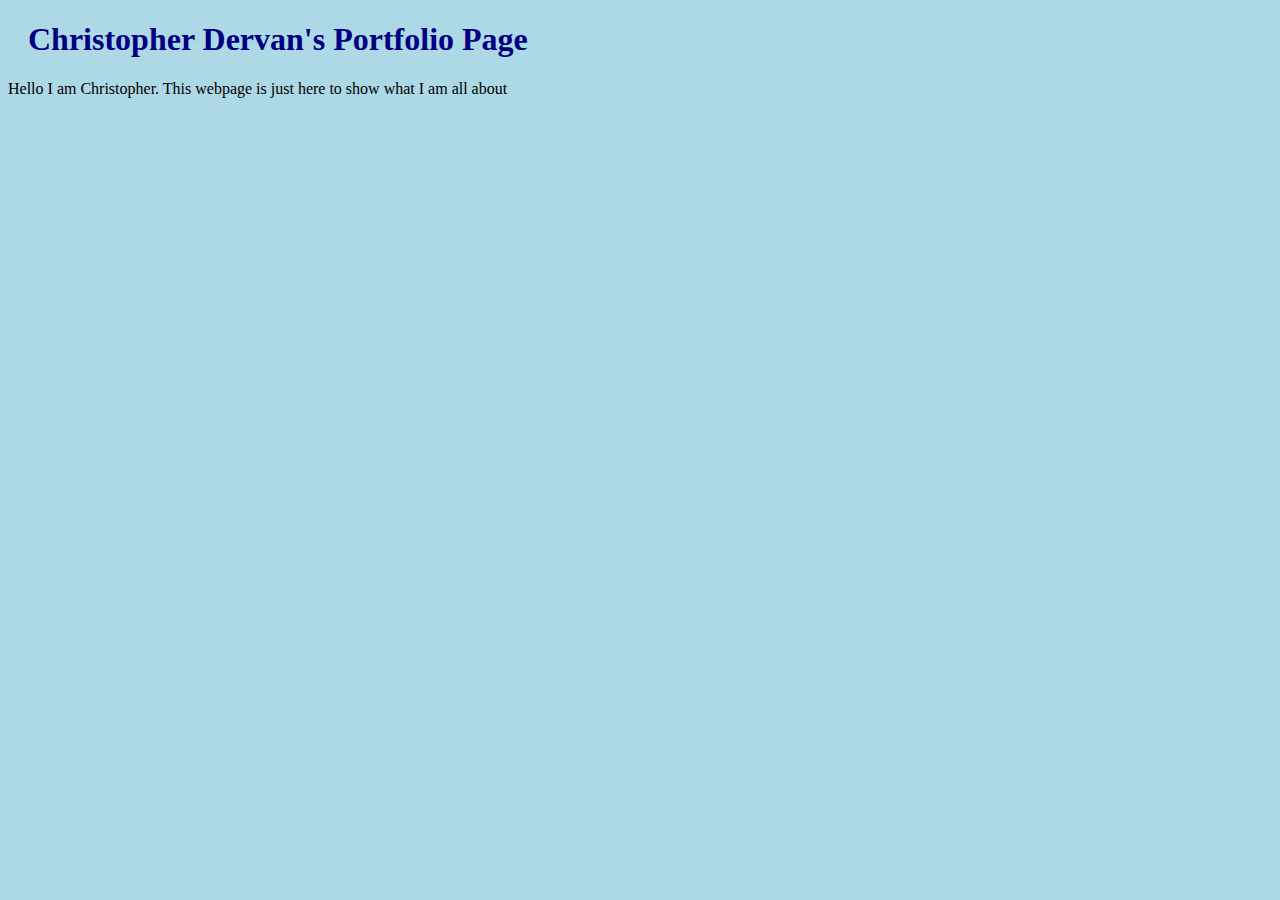
==== index.html @ a4db8183 "First commit" ====
<!-- http://www.brucelawson.co.uk/2010/a-minimal-html5-document/ -->

<!doctype html>
<html lang=en>
<head>
    <link rel="stylesheet" type="text/css" href="CSS/portfoliostyle.css">
<meta charset=utf-8>
<title>Christopher Dervan</title>
</head>
<body>
  <h1>Christopher Dervan's Portfolio Page</h1>
    <div id="div intro">
      <p>Hello I am Christopher. This webpage is just here to show what I am all about</p>
    </div>
</body>
</html>
---- CSS/portfoliostyle.css ----
body {
  background-color: lightblue;
}

h1 {
  color: navy;
  margin-left: 20px;
}
#div intro {
    text-align: center;
    color: blueviolet
}
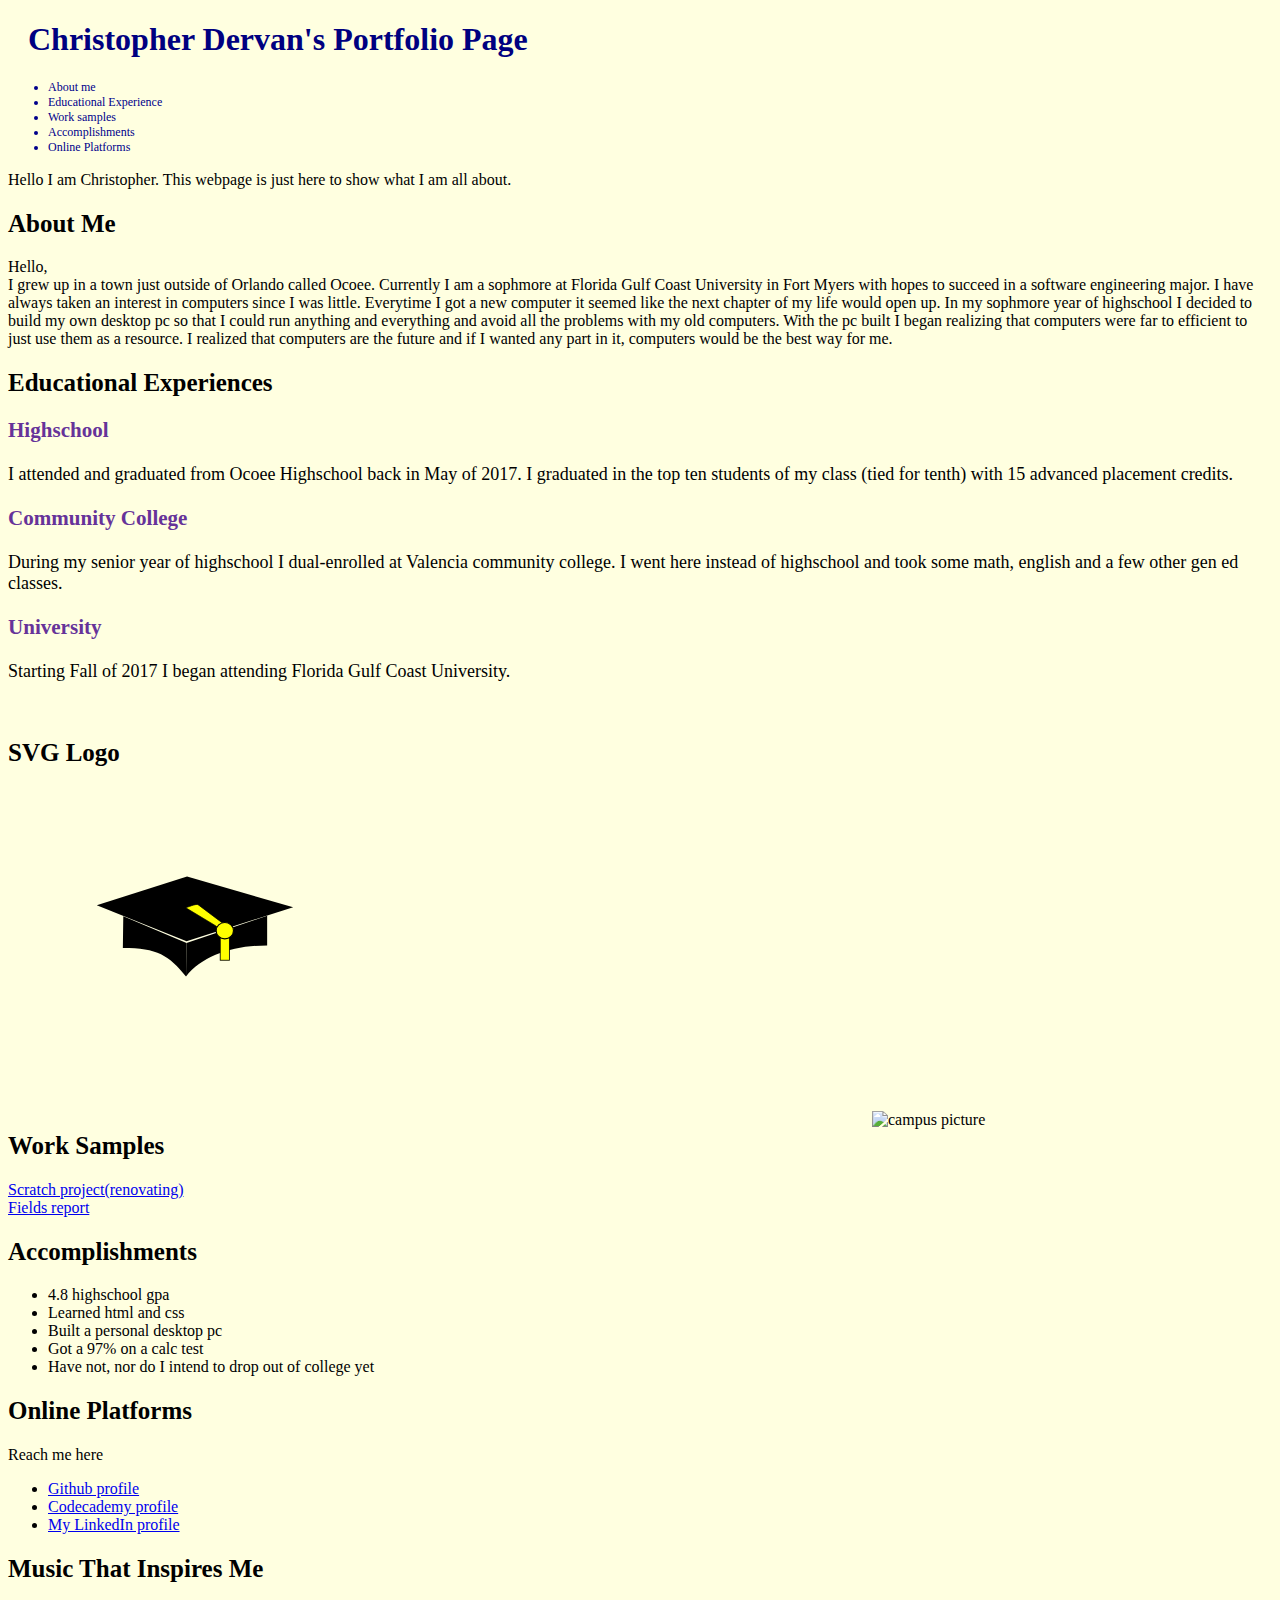
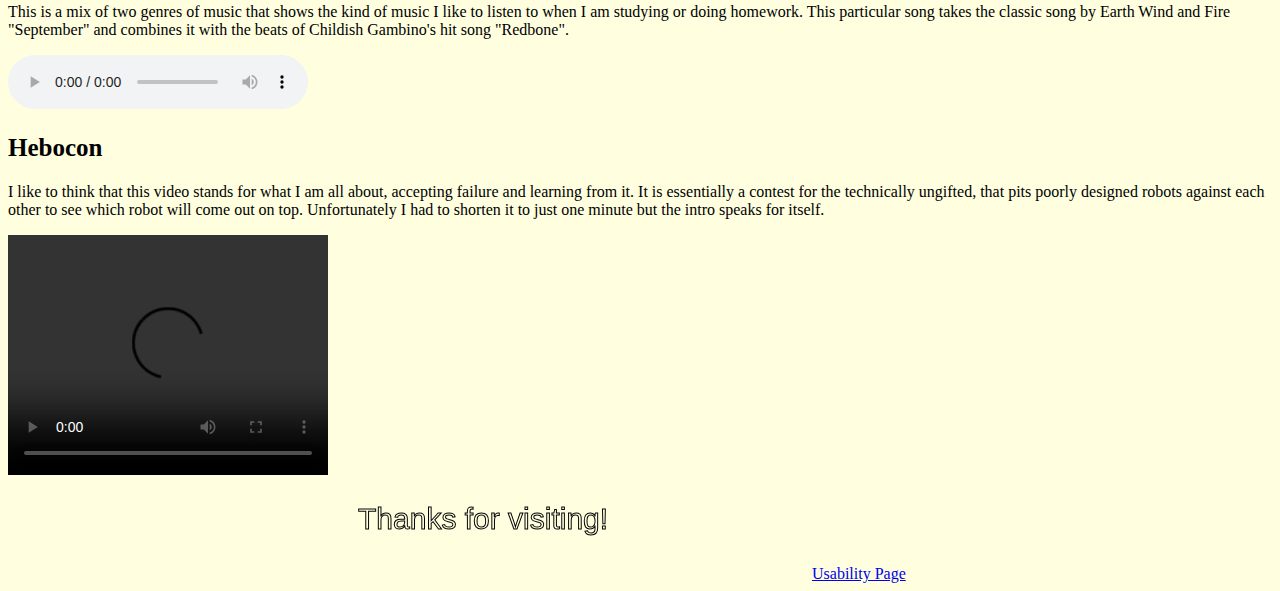
==== commit 04dbc9ec: "Update index.html" ====
--- a/index.html
+++ b/index.html
@@ -1,16 +1,202 @@
-<!-- http://www.brucelawson.co.uk/2010/a-minimal-html5-document/ -->
-
 <!doctype html>
 <html lang=en>
+<meta charset=utf-8>
 <head>
-    <link rel="stylesheet" type="text/css" href="CSS/portfoliostyle.css">
-<meta charset=utf-8>
-<title>Christopher Dervan</title>
+  <link href="stylesheet.css" type="text/css" rel="stylesheet">
+  <link href="WCAG.html" rel="alternate">
+  <title>Christopher Dervan</title>
 </head>
 <body>
   <h1>Christopher Dervan's Portfolio Page</h1>
-    <div id="div intro">
-      <p>Hello I am Christopher. This webpage is just here to show what I am all about</p>
-    </div>
+    <div id="quick-links">
+      <ul>
+        <li>About me</li>
+        <li>Educational Experience</li>
+        <li>Work samples</li>
+        <li>Accomplishments</li>
+        <li>Online Platforms</li>
+      </ul>
+    </div>
+    <div id="div-intro">
+      <p>Hello I am Christopher. This webpage is just here to show what I am all about.</p>
+    </div>
+  <h2>About Me</h2>
+    <p>Hello,<br>I grew up in a town just outside of Orlando called Ocoee. Currently I am a sophmore at Florida Gulf Coast University in Fort Myers with hopes to succeed in a software engineering major. I have always taken an interest in computers since I was little. Everytime I got a new computer it seemed like the next chapter of my life would open up. In my sophmore year of highschool I decided to build my own desktop pc so that I could run anything and everything and avoid all the problems with my old computers. With the pc built I began realizing that computers were far to efficient to just use them as a resource. I realized that computers are the future and if I wanted any part in it, computers would be the best way for me.</p>
+  
+   <h2>Educational Experiences</h2>
+    <!--eel=educational experience list-->
+    
+    <div class="eel">
+      <h3>Highschool</h3>
+        <p>I attended and graduated from Ocoee Highschool back in May of 2017. I graduated in the top ten students of my class (tied for tenth) with 15 advanced placement credits.</p>
+      <h3>Community College</h3>
+        <p>During my senior year of highschool I dual-enrolled at Valencia community college. I went here instead of highschool and took some math, english and a few other gen ed classes.</p>
+      <h3>University</h3>
+        <p>Starting Fall of 2017 I began attending Florida Gulf Coast University.</p>
+    </div>
+    <br>
+<!--SVG Gradcap made on inkscape and taken from notepad++-->
+<!--Most errors come from this part of the code but I am still unsure of how to fix them-->
+    <div class="svg">
+      <h2>SVG Logo</h2>
+      <svg
+   xmlns:dc="http://purl.org/dc/elements/1.1/"
+   xmlns:cc="http://creativecommons.org/ns#"
+   xmlns:rdf="http://www.w3.org/1999/02/22-rdf-syntax-ns#"
+   xmlns:svg="http://www.w3.org/2000/svg"
+   xmlns="http://www.w3.org/2000/svg"
+   xmlns:sodipodi="http://sodipodi.sourceforge.net/DTD/sodipodi-0.dtd"
+   xmlns:inkscape="http://www.inkscape.org/namespaces/inkscape"
+   width="100mm"
+   height="75mm"
+   viewBox="0 0 210 297"
+   version="1.1"
+   id="svg8"
+   inkscape:version="0.92.4 (5da689c313, 2019-01-14)"
+   sodipodi:docname="GradCap.svg">
+  <defs
+     id="defs2" />
+  <sodipodi:namedview
+     id="base"
+     pagecolor="#ffffff"
+     bordercolor="#666666"
+     borderopacity="1.0"
+     inkscape:pageopacity="0.0"
+     inkscape:pageshadow="2"
+     inkscape:zoom="0.49497475"
+     inkscape:cx="48.268965"
+     inkscape:cy="573.3894"
+     inkscape:document-units="mm"
+     inkscape:current-layer="layer1"
+     showgrid="false"
+     inkscape:window-width="1920"
+     inkscape:window-height="1027"
+     inkscape:window-x="-8"
+     inkscape:window-y="-8"
+     inkscape:window-maximized="1" />
+  <metadata
+     id="metadata5">
+    <rdf:RDF>
+      <cc:Work
+         rdf:about="">
+        <dc:format>image/svg+xml</dc:format>
+        <dc:type
+           rdf:resource="http://purl.org/dc/dcmitype/StillImage" />
+        <dc:title></dc:title>
+      </cc:Work>
+    </rdf:RDF>
+  </metadata>
+  <g
+     inkscape:label="Layer 1"
+     inkscape:groupmode="layer"
+     id="layer1">
+    <path
+       style="stroke-width:0.26458332"
+       d="M 94.61341,92.806081 205.79753,124.87843 94.078871,160.69255 -2.4648997e-6,122.74027 Z"
+       id="rect3798"
+       inkscape:connector-curvature="0"
+       sodipodi:nodetypes="ccccc" />
+    <path
+       style="stroke-width:0.26458332"
+       d="m 94.078869,162.29615 84.457161,-28.33056 1e-5,31.00326 c -34.92845,-0.0105 -67.85309,10.43906 -85.010666,32.60688 z"
+       id="rect3801"
+       inkscape:connector-curvature="0"
+       sodipodi:nodetypes="ccccc" />
+    <path
+       style="stroke-width:0.26923364"
+       d="m 94.078869,162.29615 -66.282836,-27.79602 -0.458724,33.14141 c 36.167046,-0.0105 48.422069,7.76637 66.188065,29.93419 z"
+       id="rect3801-7"
+       inkscape:connector-curvature="0"
+       sodipodi:nodetypes="ccccc" />
+    <ellipse
+       style="opacity:1;fill:#ffff00;fill-opacity:1;stroke-width:1.2;stroke-miterlimit:4;stroke-dasharray:none;stroke:#000000;stroke-opacity:1"
+       id="path4658"
+       cx="134.1693"
+       cy="149.46722"
+       rx="9.0871639"
+       ry="8.5526247" />
+    <rect
+       style="opacity:1;fill:#ffff00;fill-opacity:1;stroke:#000000;stroke-width:0.86900002;stroke-miterlimit:4;stroke-dasharray:none;stroke-opacity:1"
+       id="rect4660"
+       width="9.6217031"
+       height="28.330568"
+       x="129.35844"
+       y="152.13991"
+       ry="0" />
+    <path
+       style="opacity:1;fill:#ffff00;fill-opacity:1;stroke-width:0.713;stroke-miterlimit:4;stroke-dasharray:none;stroke:#000000;stroke-opacity:1"
+       d="m 93.325315,125.53251 c 0,0 11.094785,-4.59228 12.796705,-3.31179 l 28.96939,21.79589 c 1.70193,1.2805 -2.47006,2.77791 -5.53826,2.77791 -3.06819,0 -3.65115,-1.64132 -5.53826,-2.77791 l -30.689575,-18.4841 c -1.88711,-1.13659 0,0 0,0 z"
+       id="rect4689"
+       inkscape:connector-curvature="0"
+       sodipodi:nodetypes="csssssc" />
+    <ellipse
+       ry="8.5526247"
+       rx="9.0871639"
+       cy="149.46722"
+       cx="134.1693"
+       id="ellipse4695"
+       style="opacity:1;fill:#ffff00;fill-opacity:1;stroke-width:1.2;stroke-miterlimit:4;stroke-dasharray:none;stroke:#000000;stroke-opacity:1" />
+  </g>
+</svg>
+    </div>
+    
+<br>
+<br>
+<!--Link to FGCU picture-->
+  <img src="./FGCU_pic_1.jpg" alt="campus picture" height="250" width="400">
+  <h2>Work Samples</h2>
+    <a href="https://scratch.mit.edu/projects/284989123/" target="_blank">Scratch project(renovating)</a>
+      <br>
+    <!--fields report pdf-->
+    <a href="Field_Report.pdf" target="_blank">Fields report</a>
+  <h2>Accomplishments</h2>
+    <ul>
+      <li>4.8 highschool gpa</li>
+      <li>Learned html and css</li>
+      <li>Built a personal desktop pc</li>
+      <li>Got a 97% on a calc test</li>
+      <li>Have not, nor do I intend to drop out of college yet</li>
+    </ul>
+  <h2>Online Platforms</h2>
+    <p>Reach me here</p>
+    <div class="social">
+      <ul>
+        <li><a href="https://github.com/Cdervan">Github profile</a></li>
+        <li><a href="https://www.codecademy.com/cdervan">Codecademy profile</a></li>
+        <li><a href="https://www.linkedin.com/in/christopher-dervan-593510185/" target="_blank"> My LinkedIn profile</a></li>
+      </ul>
+    </div>
+      <h2>Music That Inspires Me</h2>
+        <p>This is a mix of two genres of music that shows the kind of music I like to listen to when I am studying or doing homework. This particular song takes the classic song by Earth Wind and Fire "September" and combines it with the beats of Childish Gambino's hit song "Redbone".</p>
+    <audio controls>
+      <source src="Redbone_september.mp3" type="audio/mpeg">
+        Your browser does not support the audio element.
+    </audio>
+      <br>
+    
+    <h2>Hebocon</h2>
+      <p>I like to think that this video stands for what I am all about, accepting failure and learning from it. It is essentially a contest for the technically ungifted, that pits poorly designed robots against each other to see which robot will come out on top. Unfortunately I had to shorten it to just one minute but the intro speaks for itself. </p>
+      <video width="320" height="240" controls>
+        <source src="Hebocon_truly_shortened.mp4" type="video/mp4">
+          Your browser does not support the video tag.
+      </video>
+    
+
+                                      
 </body>
-</html>+<footer>
+<!--Bottom screen text JS-->
+    <canvas id="myCanvas" width="800" height="100">
+Your browser does not support the HTML5 canvas tag.</canvas>
+
+  <script>
+    var c = document.getElementById("myCanvas");
+    var ctx = c.getContext("2d");
+    ctx.font = "30px Arial";
+    ctx.strokeText("Thanks for visiting!",350,50); 
+    ctx.textAlign = "center";
+  </script>  
+<!--Added a link to my secondary page at the very bottom of the page-->
+  <a href="WCAG.html">Usability Page</a>
+</footer>
+</html>
--- a/stylesheet.css
+++ b/stylesheet.css
@@ -0,0 +1,32 @@
+h1 {
+  color: navy;
+  margin-left: 20px;
+}
+h2 {
+    font-size: 25px
+}
+#div-intro {
+    color: blueviolet
+}
+#quick-links {
+    font-size: 12px;
+    text-align: left;
+    color:darkblue
+}
+.eel {
+    font-size: 18px;
+    color:rebeccapurple;
+}
+p {
+    color:black;
+}
+.social {
+    target:blank;
+}
+body {
+    background-color:lightyellow;
+}
+
+img {
+    float: right;
+}
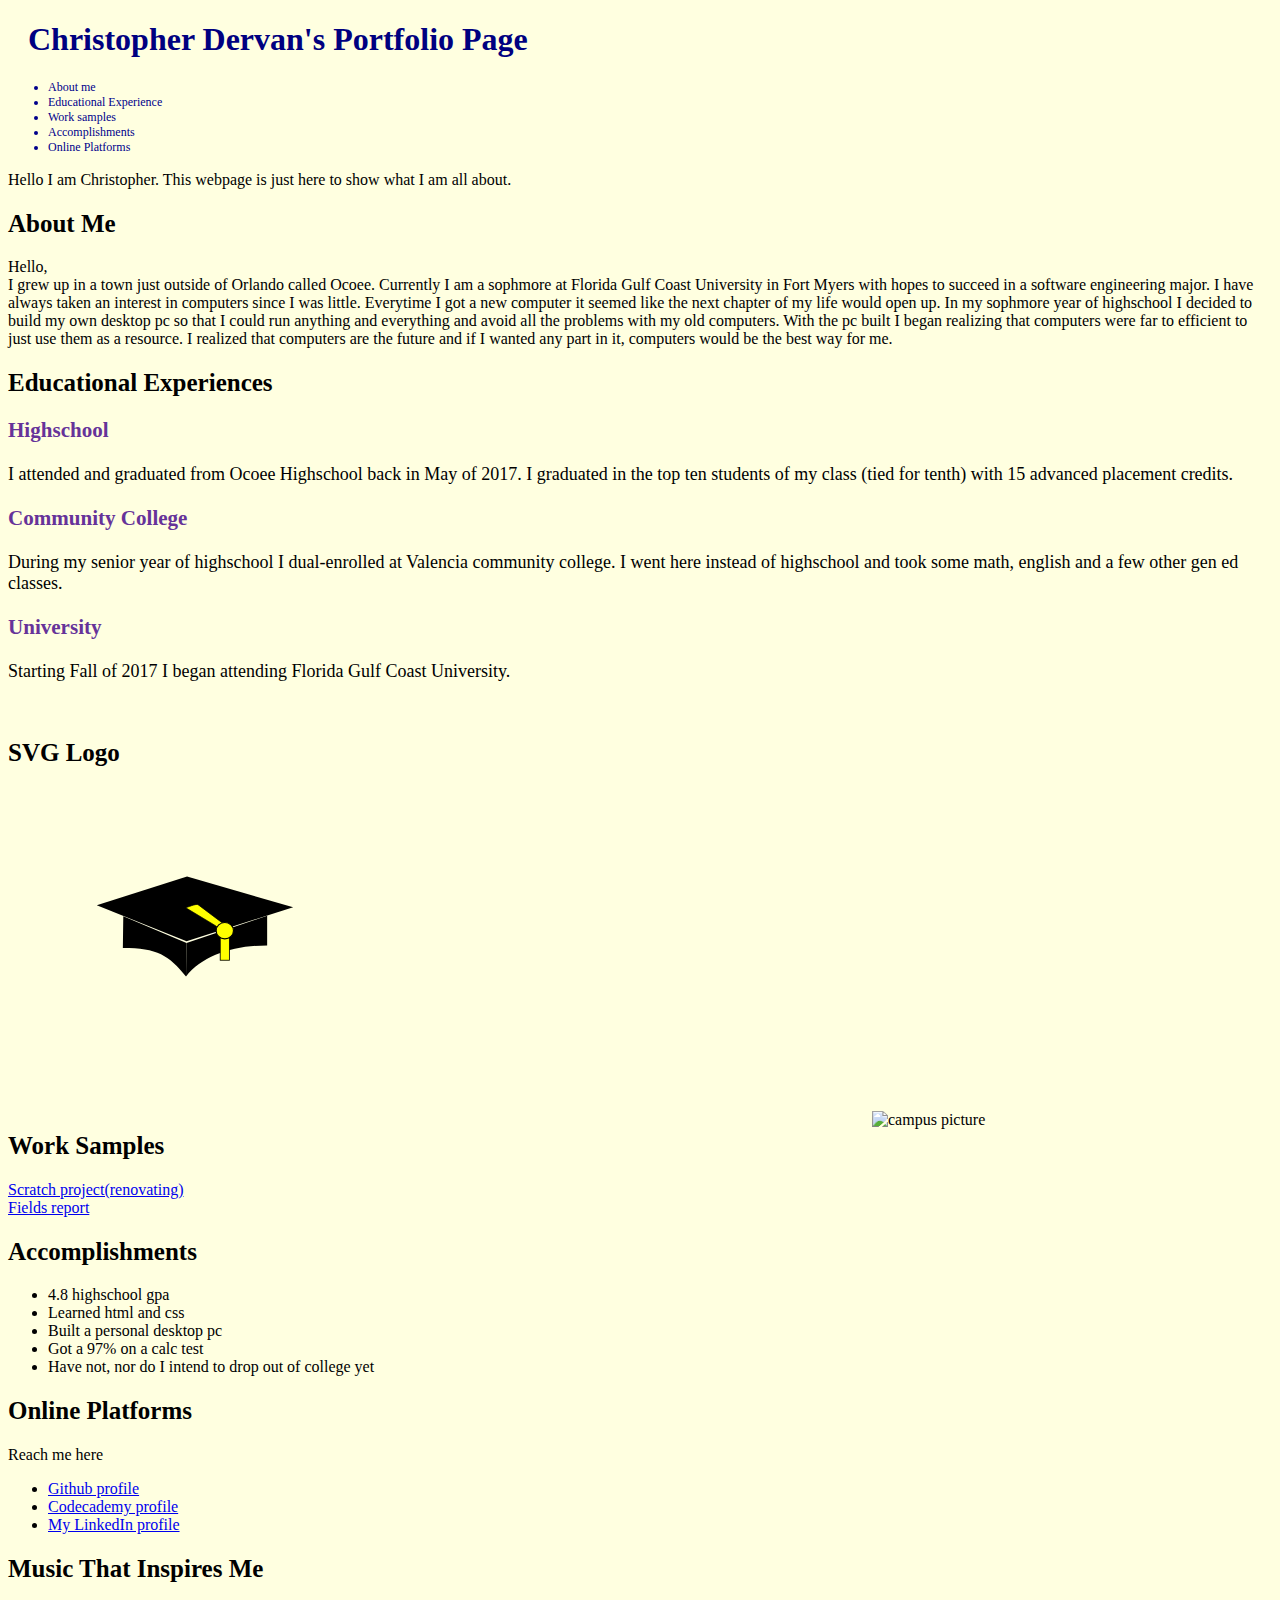
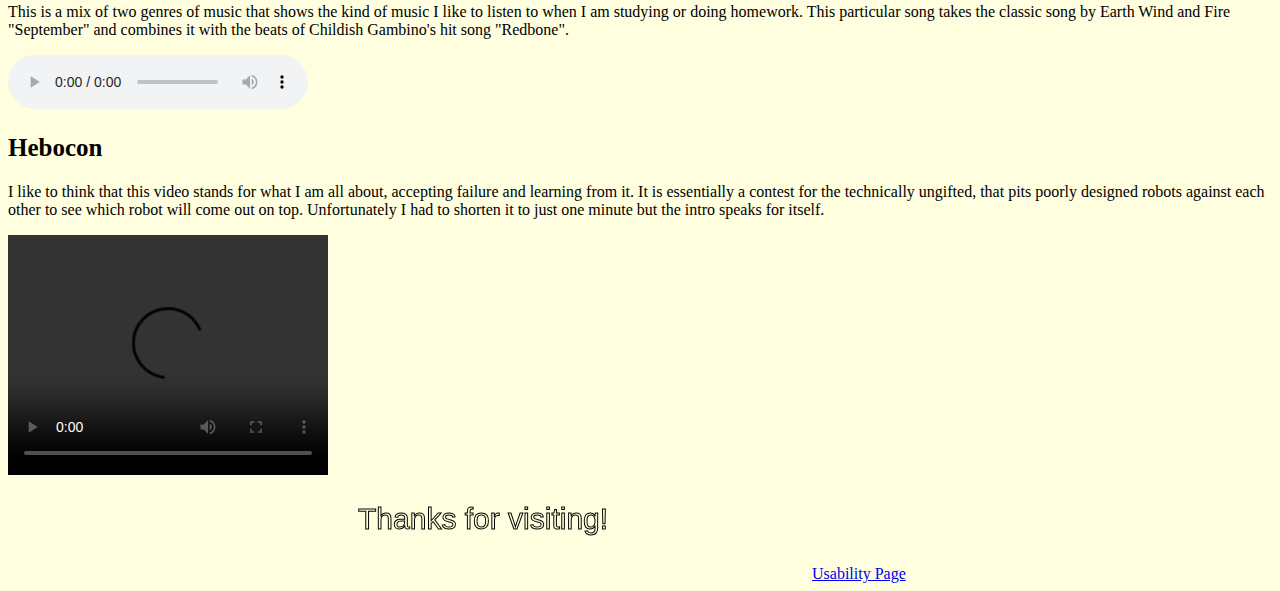
==== commit 344dbabb: "Update index.html" ====
--- a/index.html
+++ b/index.html
@@ -170,6 +170,7 @@
         <p>This is a mix of two genres of music that shows the kind of music I like to listen to when I am studying or doing homework. This particular song takes the classic song by Earth Wind and Fire "September" and combines it with the beats of Childish Gambino's hit song "Redbone".</p>
     <audio controls>
       <source src="Redbone_september.mp3" type="audio/mpeg">
+<!--Text displays when video does not-->
         Your browser does not support the audio element.
     </audio>
       <br>
@@ -178,11 +179,10 @@
       <p>I like to think that this video stands for what I am all about, accepting failure and learning from it. It is essentially a contest for the technically ungifted, that pits poorly designed robots against each other to see which robot will come out on top. Unfortunately I had to shorten it to just one minute but the intro speaks for itself. </p>
       <video width="320" height="240" controls>
         <source src="Hebocon_truly_shortened.mp4" type="video/mp4">
+<!--Text displays when video does not-->
           Your browser does not support the video tag.
       </video>
-    
-
-                                      
+                                    
 </body>
 <footer>
 <!--Bottom screen text JS-->
@@ -200,3 +200,4 @@
   <a href="WCAG.html">Usability Page</a>
 </footer>
 </html>
+
